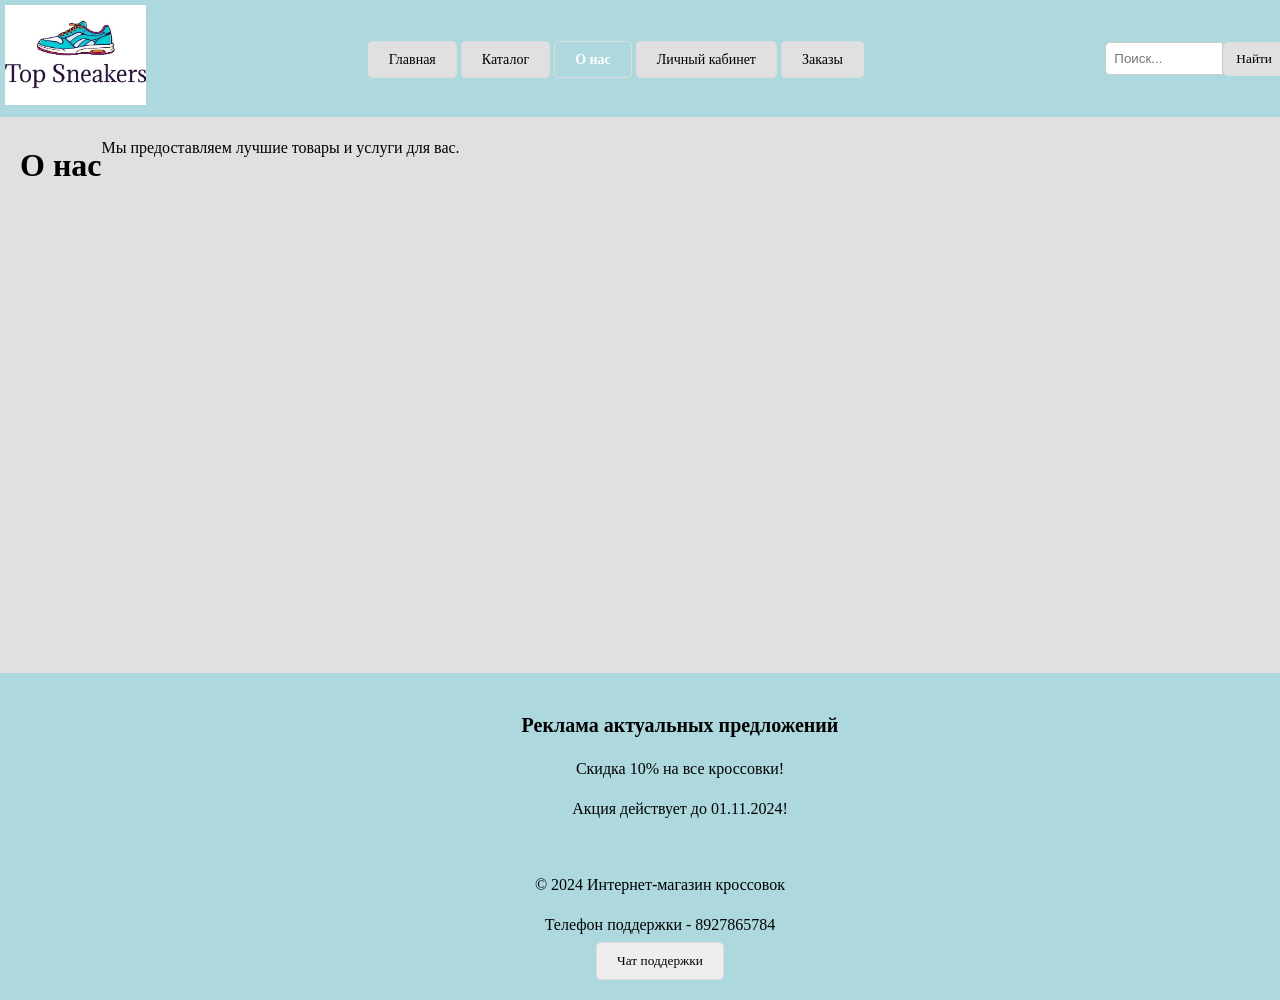
==== about.html @ b827346e "Add files via upload" ====
<!DOCTYPE html>
<html lang="ru">
<head>
    <meta charset="UTF-8">
    <meta name="viewport" content="width=device-width, initial-scale=1.0">
    <title>О нас</title>
    <link rel="stylesheet" href="outlines.css">
    <script src="scripts/pageLoad.js" defer></script>
</head>
<body>
<header class="header">
    <div class="header__logo">
        <img src="pictures/loggo.jpg" alt="Логотип интернет-магазина" class="header__logo-img">
    </div>
    <nav class="header__nav">
        <a href="index.html" class="header__link">Главная</a>
        <a href="catalog.html" class="header__link">Каталог</a>
        <a href="about.html" class="header__link header__link--active">О нас</a>
        <a href="profile.html" class="header__link">Личный кабинет</a>
        <a href="orders.html" class="header__link">Заказы</a>
    </nav>
    <div class="header__search">
        <input type="text" class="header__search-input" placeholder="Поиск...">
        <button type="submit" class="header__search-button">Найти</button>
    </div>
</header>
<main class="main">
    <h1>О нас</h1>
    <p>Мы предоставляем лучшие товары и услуги для вас.</p>
</main>
<footer class="footer">
    <aside class="advantages">
        <h3 class="advantages__promo-title">Реклама актуальных предложений</h3>
        <p class="advantages__promo-text">Скидка 10% на все кроссовки!</p>
        <p class="advantages__promo-expire">Акция действует до 01.11.2024!</p>
    </aside>

    <p class="footer__copy">© 2024 Интернет-магазин кроссовок</p>
    <p class="footer__support-phone">Телефон поддержки - 8927865784</p>
    <button class="footer__support-button">Чат поддержки</button></footer>
</body>
</html>
---- outlines.css ----
body {
  background-color: #E0DFE1;
  font-family: "Arial, sans-serif";
  font-size: 16px;
  line-height: 1.5;
  overflow-x: hidden;
  margin: 0; 
  padding: 0;
  display: flex;
  flex-direction: column;
  min-height: 100vh;
}

.header {
  display: flex;
  justify-content: space-between;
  width: 100%;
  align-items: center;
  padding: 5px;
  background-color: #ADD8DD;
  position: fixed;
  top: 0;
  left: 0;
  right: 0;
  z-index: 10;
}

.header__link {
  text-decoration: none;
  font-size: 14px;
  line-height: 1.5;
  padding: 10px 20px;
  color: black;
  border: 1px solid #ddd;
  border-radius: 5px;
  background-color: #E0DFE1;
  transition: background-color 0.3s ease, color 0.3s ease;
}

.header__link:hover {
  background-color: #ADD8DD;
  transform: scale(1.05);
  color: white;
}

.header__link--active {
  background-color: #ADD8DD;
  color: white;
  font-weight: bold;
}

.header__logo-img {
  height: 100px;
}

.header__search {
  display: flex;
  align-items: center;
  margin-left: 20px;
}

.header__search-input {
  padding: 8px;
  border: 1px solid #ccc;
  border-radius: 5px 0 0 5px;
  width: 100px;
  transition: width 0.3s ease;
}

.header__search-button {
  background-color: #E0DFE1;
  font-family: "Arial, sans-serif";
  text-decoration: none;
  color: black;
  border: 1px solid #ddd;
  border-radius: 5px;
  padding: 8px 12px;
  cursor: pointer;
  transition: background-color 0.3s ease, color 0.3s ease;
}

.header__search-input:focus {
  width: 150px;
  border-color: #82B0D9;
}

.header__search-button:hover {
  background-color: #ADD8DD;
  transform: scale(1.05);
  color: white;
}

.banner {
  display: flex;
  justify-content: center;
  align-items: center;
  text-align: center;
  position: relative;
  width: 100%;
  padding: 0%;
  filter: drop-shadow(0 0 0.75rem #0E1626);
  top: 120px;
}

.banner__image {
  max-width: 70%;
  height: 70%;
}

h1, h2, h3 {
  font-family: "Uppercase-lowercase, serif";
}

.main {
  display: flex;
  padding: 20px;
  position: relative;
  top: 100px;
  font-family: "Uppercase-lowercase, serif";
  font-size: 16px;
  line-height: 1.5;
  flex: 1;
}

.filters {
  display: flex;
  flex-direction: column;
  gap: 15px;
}

.filters__title {
  margin-top: 0;
  font-size: 24px;
  line-height: 1.3;
}

.filters__option {
  display: flex;
  flex-direction: column;
}

.filters__label {
  margin-bottom: 5px;
}

.filters__select,
.filters__input {
  padding: 5px;
  border: 1px solid #ddd;
  border-radius: 3px;
  width: 48%;
}

.products {
  display: grid;
  grid-template-columns: repeat(4, 1fr);
  gap: 20px;
}

.product__price, .product__description, .product__rating {
  font-size: 14px;
  line-height: 1.4;
}

.product__title {
  font-family: "Uppercase-lowercase, serif";
  font-size: 18px;
  line-height: 1.4;
}

.product__item {
  border: 1px solid #ddd;
  border-radius: 5px;
  padding: 10px;
  box-shadow: 0 2px 4px rgba(0, 0, 0, 0.1);
  filter: drop-shadow(0 0 1rem #82B0D9);
  cursor: pointer;
  transition: transform 0.2s ease;
}

.product__item:hover {
  transform: scale(1.05);
}

.product__image {
  max-width: 100%;
  height: auto;
}

.pagination {
  display: flex;
  justify-content: center;
  margin-top: 20px;
}

.pagination__button {
  padding: 10px 20px;
  font-family: "Arial, sans-serif";
  margin: 0 5px;
  border: 1px solid #ddd;
  border-radius: 5px;
  background-color: #E0DFE1;
  cursor: pointer;
  transition: background-color 0.3s ease, color 0.3s ease;
}

.pagination__button:hover {
  background-color: #ADD8DD;
  transform: scale(1.05);
  color: white;
}


.advantages {
  text-align: center;
  width: 100%;
  padding: 20px;
}

.advantages__title,
.advantages__promo-title {
  margin-top: 0;
  font-family: "Uppercase-lowercase, serif";
  font-size: 20px;
  line-height: 1.2;
}

.advantages__list {
  list-style: none;
  padding: 0;
}

.advantages__item {
  padding: 5px 0;
}

.footer {
  top: 100px;
  width: 100%;
  text-align: center;
  padding: 20px;
  background-color: #ADD8DD;
  position: relative;
}

.footer__copy,
.footer__support-phone {
  margin-bottom: 5px;
}

.footer__support-button {
  font-family: "Arial, sans-serif";
  padding: 10px 20px;
  border: 1px solid #ddd;
  border-radius: 5px;
  background-color: #eee;
  cursor: pointer;
}

.footer__support-button:hover {
  background-color: #ADD8DD;
  transform: scale(1.05);
}

.button {
    font-family: "Uppercase-lowercase, serif";
    font-size: 16px;
    line-height: 1.2;
}

.table {
  display: grid;
  grid-template-columns: repeat(4, 1fr);
  gap: 10px;
  margin-top: 20px;
}

.table__row {
  display: contents; 
}

.table__row--header {
  font-weight: bold;
  background-color: #ADD8DD;
}

.table__cell {
  padding: 10px;
  border: 1px solid #ddd;
  text-align: center;
}

.table__row:nth-child(even) .table__cell {
  background-color: #f2f2f2;
}

.table__row:nth-child(odd) .table__cell {
  background-color: #fff;
}


@media screen and (max-width: 768px) {
  .banner {
    display: none;
  }
  
  .footer__support-button {
    display: none;
  }

  .main {
    flex-direction: column;
  }

  .products {
    grid-template-columns: 1fr;
  }

  .filters__select,
  .filters__input {
    width: 95%; 
  }

  .table {
    grid-template-columns: 1fr;
  }
  
  .table__cell {
      text-align: left;
  }

}

@media screen and (min-width: 768px) and (max-width: 1200px) {
  .banner__image {
    max-width: 50%;
    height: auto;
  }

  .products {
    grid-template-columns: repeat(2, 1fr); 
  }

  .filters {
    flex-direction: row;
    gap: 10px;
  }

  .filters__select,
  .filters__input {
    width: 45%; 
  }
}

@media screen and (min-width: 1200px) {
  .banner__image {
    max-width: 70%; 
    height: auto;
  }

  .products {
    grid-template-columns: repeat(4, 1fr);
  }

  .filters {
    flex-direction: column; 
    gap: 15px;
  }

  .footer__support-button {
    display: inline-block;
  }
}
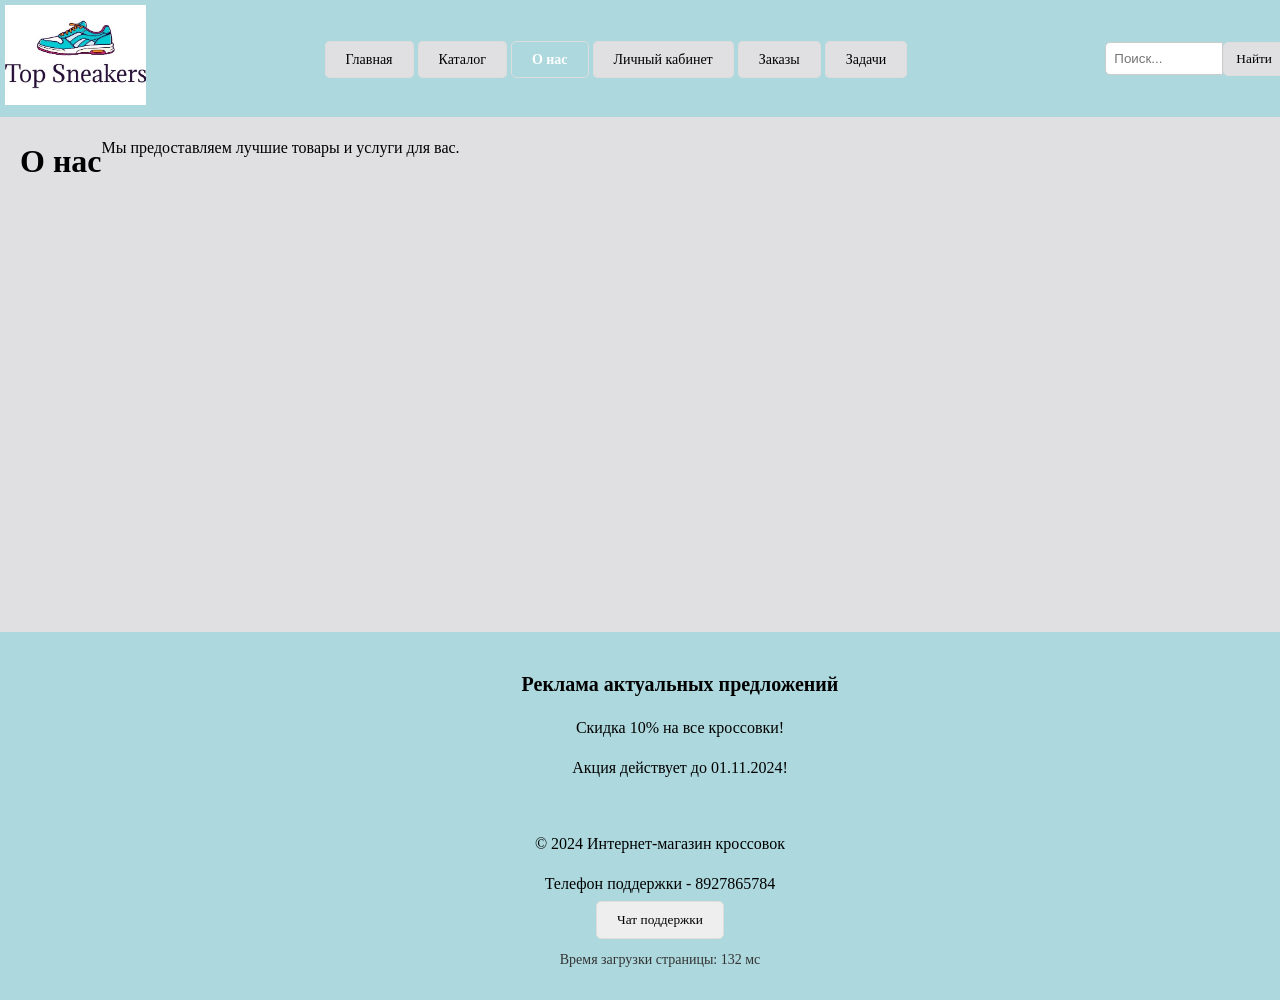
==== commit a1aec2ca: "Add files via upload" ====
--- a/about.html
+++ b/about.html
@@ -4,8 +4,9 @@
     <meta charset="UTF-8">
     <meta name="viewport" content="width=device-width, initial-scale=1.0">
     <title>О нас</title>
-    <link rel="stylesheet" href="outlines.css">
+    <link rel="stylesheet" href="styles/outlines.css">
     <script src="scripts/pageLoad.js" defer></script>
+    <script src="scripts/activePage.js" defer></script>
 </head>
 <body>
 <header class="header">
@@ -15,9 +16,10 @@
     <nav class="header__nav">
         <a href="index.html" class="header__link">Главная</a>
         <a href="catalog.html" class="header__link">Каталог</a>
-        <a href="about.html" class="header__link header__link--active">О нас</a>
+        <a href="about.html" class="header__link">О нас</a>
         <a href="profile.html" class="header__link">Личный кабинет</a>
         <a href="orders.html" class="header__link">Заказы</a>
+        <a href="tasks.html" class="header__link">Задачи</a>
     </nav>
     <div class="header__search">
         <input type="text" class="header__search-input" placeholder="Поиск...">
--- a/styles/outlines.css
+++ b/styles/outlines.css
@@ -0,0 +1,396 @@
+body {
+  background-color: #E0DFE1;
+  font-family: "Arial, sans-serif";
+  font-size: 16px;
+  line-height: 1.5;
+  overflow-x: hidden;
+  margin: 0; 
+  padding: 0;
+  display: flex;
+  flex-direction: column;
+  min-height: 100vh;
+}
+
+.header {
+  display: flex;
+  justify-content: space-between;
+  width: 100%;
+  align-items: center;
+  padding: 5px;
+  background-color: #ADD8DD;
+  position: fixed;
+  top: 0;
+  left: 0;
+  right: 0;
+  z-index: 10;
+}
+
+.header__link {
+  text-decoration: none;
+  font-size: 14px;
+  line-height: 1.5;
+  padding: 10px 20px;
+  color: black;
+  border: 1px solid #ddd;
+  border-radius: 5px;
+  background-color: #E0DFE1;
+  transition: background-color 0.3s ease, color 0.3s ease;
+}
+
+.header__link:hover {
+  background-color: #ADD8DD;
+  transform: scale(1.05);
+  color: white;
+}
+
+.header__link--active {
+  background-color: #ADD8DD;
+  color: white;
+  font-weight: bold;
+}
+
+.header__logo-img {
+  height: 100px;
+}
+
+.header__search {
+  display: flex;
+  align-items: center;
+  margin-left: 20px;
+}
+
+.header__search-input {
+  padding: 8px;
+  border: 1px solid #ccc;
+  border-radius: 5px 0 0 5px;
+  width: 100px;
+  transition: width 0.3s ease;
+}
+
+.header__search-button {
+  background-color: #E0DFE1;
+  font-family: "Arial, sans-serif";
+  text-decoration: none;
+  color: black;
+  border: 1px solid #ddd;
+  border-radius: 5px;
+  padding: 8px 12px;
+  cursor: pointer;
+  transition: background-color 0.3s ease, color 0.3s ease;
+}
+
+.header__search-input:focus {
+  width: 150px;
+  border-color: #82B0D9;
+}
+
+.header__search-button:hover {
+  background-color: #ADD8DD;
+  transform: scale(1.05);
+  color: white;
+}
+
+.banner {
+  display: flex;
+  justify-content: center;
+  align-items: center;
+  text-align: center;
+  position: relative;
+  width: 100%;
+  padding: 0%;
+  filter: drop-shadow(0 0 0.75rem #0E1626);
+  top: 120px;
+}
+
+.banner__image {
+  max-width: 70%;
+  height: 70%;
+}
+
+h1, h2, h3 {
+  font-family: "Uppercase-lowercase, serif";
+  line-height: 1.25;
+}
+
+.main {
+  display: flex;
+  padding: 20px;
+  position: relative;
+  top: 100px;
+  font-family: "Uppercase-lowercase, serif";
+  font-size: 16px;
+  line-height: 1.5;
+  flex: 1;
+}
+
+.filters {
+  display: flex;
+  flex-direction: column;
+  gap: 15px;
+}
+
+.filters__title {
+  margin-top: 0;
+  font-size: 24px;
+  line-height: 1.3;
+}
+
+.filters__option {
+  display: flex;
+  flex-direction: column;
+}
+
+.filters__label {
+  margin-bottom: 5px;
+}
+
+.filters__select,
+.filters__input {
+  padding: 5px;
+  border: 1px solid #ddd;
+  border-radius: 3px;
+  width: 48%;
+}
+
+.products {
+  display: grid;
+  grid-template-columns: repeat(4, 1fr);
+  gap: 20px;
+}
+
+.product__price, .product__description, .product__rating {
+  font-size: 14px;
+  line-height: 1.4;
+}
+
+.product__title {
+  font-family: "Uppercase-lowercase, serif";
+  font-size: 18px;
+  line-height: 1.4;
+}
+
+.product__item {
+  border: 1px solid #ddd;
+  border-radius: 5px;
+  padding: 10px;
+  box-shadow: 0 2px 4px rgba(0, 0, 0, 0.1);
+  filter: drop-shadow(0 0 1rem #82B0D9);
+  cursor: pointer;
+  transition: transform 0.2s ease;
+}
+
+.product__item:hover {
+  transform: scale(1.05);
+}
+
+.product__image {
+  max-width: 100%;
+  height: auto;
+}
+
+.pagination {
+  display: flex;
+  justify-content: center;
+  margin-top: 20px;
+}
+
+.pagination__button {
+  padding: 10px 20px;
+  font-family: "Arial, sans-serif";
+  margin: 0 5px;
+  border: 1px solid #ddd;
+  border-radius: 5px;
+  background-color: #E0DFE1;
+  cursor: pointer;
+  transition: background-color 0.3s ease, color 0.3s ease;
+}
+
+.pagination__button:hover {
+  background-color: #ADD8DD;
+  transform: scale(1.05);
+  color: white;
+}
+
+
+.advantages {
+  text-align: center;
+  width: 100%;
+  padding: 20px;
+}
+
+.advantages__title,
+.advantages__promo-title {
+  margin-top: 0;
+  font-family: "Uppercase-lowercase, serif";
+  font-size: 20px;
+  line-height: 1.2;
+}
+
+.advantages__list {
+  list-style: none;
+  padding: 0;
+}
+
+.advantages__item {
+  padding: 5px 0;
+}
+
+.footer {
+  top: 100px;
+  width: 100%;
+  text-align: center;
+  padding: 20px;
+  background-color: #ADD8DD;
+  position: relative;
+}
+
+.footer__copy,
+.footer__support-phone {
+  margin-bottom: 5px;
+}
+
+.footer__support-button {
+  font-family: "Arial, sans-serif";
+  padding: 10px 20px;
+  border: 1px solid #ddd;
+  border-radius: 5px;
+  background-color: #eee;
+  cursor: pointer;
+}
+
+.footer__support-button:hover {
+  background-color: #ADD8DD;
+  transform: scale(1.05);
+}
+
+.button {
+    font-family: "Uppercase-lowercase, serif";
+    font-size: 16px;
+    line-height: 1.2;
+}
+
+.table {
+  display: grid;
+  grid-template-columns: repeat(4, 1fr);
+  gap: 10px;
+  margin-top: 20px;
+}
+
+.table__row {
+  display: contents; 
+}
+
+.table__row--header {
+  font-weight: bold;
+  background-color: #ADD8DD;
+}
+
+.table__cell {
+  padding: 10px;
+  border: 1px solid #ddd;
+  text-align: center;
+}
+
+.table__row:nth-child(even) .table__cell {
+  background-color: #f2f2f2;
+}
+
+.table__row:nth-child(odd) .table__cell {
+  background-color: #fff;
+}
+
+.task-container {
+  max-width: 400px;
+  margin: 20px auto;
+  text-align: center;
+}
+ul {
+  list-style: none;
+  padding: 0;
+}
+li {
+  display: flex;
+  justify-content: space-between;
+  padding: 8px;
+  border: 1px solid #ddd;
+  margin-bottom: 5px;
+  border-radius: 4px;
+}
+.completed {
+  text-decoration: line-through;
+  color: gray;
+}
+
+
+@media screen and (max-width: 768px) {
+  .banner {
+    display: none;
+  }
+  
+  .footer__support-button {
+    display: none;
+  }
+
+  .main {
+    flex-direction: column;
+  }
+
+  .products {
+    grid-template-columns: 1fr;
+  }
+
+  .filters__select,
+  .filters__input {
+    width: 95%; 
+  }
+
+  .table {
+    grid-template-columns: 1fr;
+  }
+  
+  .table__cell {
+      text-align: left;
+  }
+
+}
+
+@media screen and (min-width: 768px) and (max-width: 1200px) {
+  .banner__image {
+    max-width: 50%;
+    height: auto;
+  }
+
+  .products {
+    grid-template-columns: repeat(2, 1fr); 
+  }
+
+  .filters {
+    flex-direction: row;
+    gap: 10px;
+  }
+
+  .filters__select,
+  .filters__input {
+    width: 45%; 
+  }
+}
+
+@media screen and (min-width: 1200px) {
+  .banner__image {
+    max-width: 70%; 
+    height: auto;
+  }
+
+  .products {
+    grid-template-columns: repeat(4, 1fr);
+  }
+
+  .filters {
+    flex-direction: column; 
+    gap: 15px;
+  }
+
+  .footer__support-button {
+    display: inline-block;
+  }
+}
